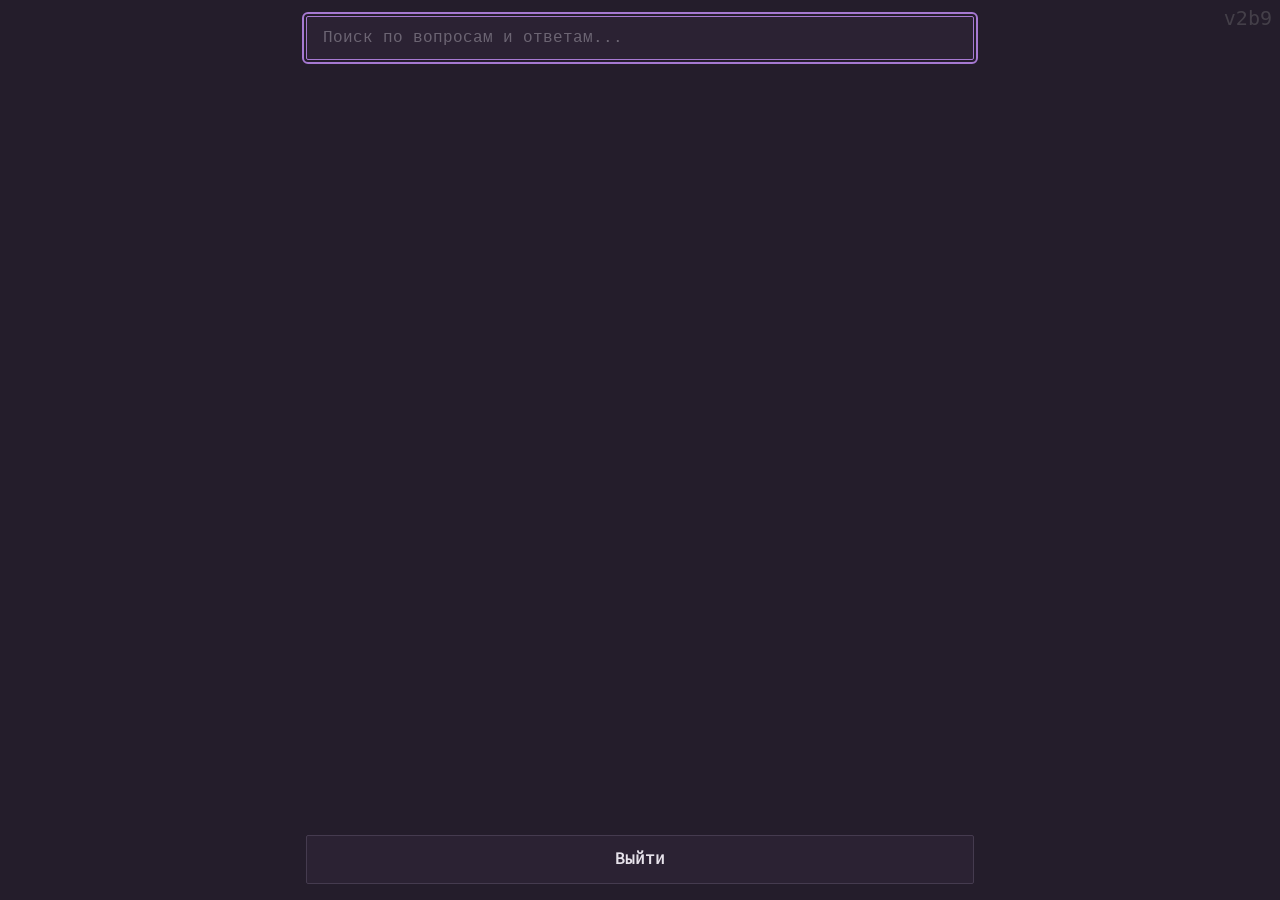
==== lookup.html @ 7ddd2e77 "lookup" ====
<!DOCTYPE html>
<html>
<head>
  <meta charset="UTF-8" />
  <meta name="viewport" content="width=device-width, initial-scale=1.0"/>
  <title>Поиск</title>
  <link rel="stylesheet" href="./style.css" />
  <style>
    body {
      align-items: flex-start;
      padding: 0;
    }

    .lookup-wrap {
      display: flex;
      flex-direction: column;
      gap: 0.75em;
      height: 100vh;
      max-height: 100vh;
      padding: 1em;
      box-sizing: border-box;
      width: 100%;
      max-width: 700px;
      margin: 0 auto;
    }

    .search-bar {
      background-color: var(--element-color);
      border: 1px solid var(--border-color);
      border-radius: 2px;
      padding: 0.75em 1em;
      font-family: lib, system-ui, sans-serif;
      font-size: 1em;
      color: var(--text-color);
      width: 100%;
      box-sizing: border-box;
      outline: none;
      transition: border-color 0.15s;
    }

    .search-bar:focus {
      border-color: var(--accent-color);
    }

    .search-bar::placeholder {
      color: hsla(var(--primary-hue), 15%, calc(95% * var(--text-brightness)), 0.35);
    }

    .stats-line {
      font-size: 0.8em;
      color: hsla(var(--primary-hue), 15%, calc(95% * var(--text-brightness)), 0.4);
      text-align: right;
      flex-shrink: 0;
      min-height: 1em;
    }

    .list-wrap {
      flex: 1;
      overflow-y: auto;
      display: flex;
      flex-direction: column;
      gap: 0.6em;
      padding-right: 4px;
    }

    .list-wrap::-webkit-scrollbar {
      width: 4px;
    }

    .list-wrap::-webkit-scrollbar-track {
      background: transparent;
    }

    .list-wrap::-webkit-scrollbar-thumb {
      background-color: var(--border-color);
      border-radius: 2px;
    }

    .card {
      background-color: var(--container-color);
      border: 1px solid var(--border-color);
      border-radius: 2px;
      padding: 1em 1.2em;
      display: flex;
      flex-direction: column;
      gap: 0.55em;
    }

    .card-type {
      font-size: 0.75em;
      text-transform: uppercase;
      letter-spacing: 0.5px;
      color: hsla(var(--primary-hue), 30%, calc(75% * var(--text-brightness)), 0.6);
    }

    .card-question {
      font-size: 1em;
      color: var(--accent-color);
      font-weight: 600;
      line-height: 1.4;
    }

    .card-answers {
      display: flex;
      flex-direction: column;
      gap: 0.3em;
    }

    .card-answer {
      font-size: 0.9em;
      color: var(--text-color);
      padding: 0.4em 0.75em;
      background-color: var(--element-color);
      border: 1px solid var(--border-color);
      border-radius: 2px;
      line-height: 1.4;
    }

    .card-answer.is-correct {
      border-color: hsl(var(--correct-hue), var(--correct-saturation), var(--correct-border-lightness));
      color: hsl(var(--correct-hue), var(--correct-saturation), var(--correct-text-lightness));
      background-color: hsl(var(--correct-hue), var(--correct-saturation), var(--correct-bg-lightness));
    }

    mark {
      background-color: hsla(var(--primary-hue), 70%, 60%, 0.35);
      color: inherit;
      border-radius: 1px;
      padding: 0 1px;
    }

    .no-results {
      text-align: center;
      color: hsla(var(--primary-hue), 15%, calc(95% * var(--text-brightness)), 0.4);
      font-size: 0.95em;
      padding: 2em 0;
    }
  </style>
  <script>const params = new URLSearchParams(location.search)
    let id_ = params.get('id')
    let allQuestions = []

    function getCorrectAnswer(q) {
      return q.correct || q.answer || q.answers[0]
    }

    // --- ГЕНЕРАТОР Н-ГРАММ (Дуалы и Триплеты) ---
    function getNgrams(str, n) {
      const s = str.toLowerCase().replace(/\s+/g, ' ')
      const grams = []
      for (let i = 0; i <= s.length - n; i++) {
        grams.push(s.slice(i, i + n))
      }
      return grams
    }

    // Подсчет схожести отдельного текста с запросом на основе дуалов и триплетов
    function fieldScore(text, query) {
      const t = text.toLowerCase()
      const q = query.toLowerCase().trim()
      if (!q) return 0

      let exactBonus = 0
      if (t.includes(q)) {
        exactBonus = 1000
      }

      const qBigrams = getNgrams(q, 2)
      const qTrigrams = getNgrams(q, 3)

      let bigramMatches = 0
      for (const gram of qBigrams) {
        if (t.includes(gram)) bigramMatches++
      }

      let trigramMatches = 0
      for (const gram of qTrigrams) {
        if (t.includes(gram)) trigramMatches++
      }

      const bigramScore = qBigrams.length ? (bigramMatches / qBigrams.length) : 0
      const trigramScore = qTrigrams.length ? (trigramMatches / qTrigrams.length) : 0

      const fuzzyScore = (bigramScore * 40) + (trigramScore * 60)

      return exactBonus + fuzzyScore
    }

    // Полная оценка вопроса с учетом весов полей
    function scoreQuestion(q, query) {
      if (!query.trim()) return 0

      const correct = getCorrectAnswer(q)

      const qScore = fieldScore(q.question, query) * 3.0
      const cScore = fieldScore(correct, query) * 2.0

      let maxWrongScore = 0
      for (const a of q.answers) {
        if (a !== correct) {
          const s = fieldScore(a, query)
          if (s > maxWrongScore) maxWrongScore = s
        }
      }

      return qScore + cScore + maxWrongScore
    }

    // --- Подсветка с поддержкой измененных окончаний ---
    function getExactRanges(str, query) {
      const ranges = []
      const words = query.toLowerCase().trim().split(/\s+/).filter(Boolean)
      const lower = str.toLowerCase()
      
      for (const word of words) {
        if (word.length < 2) continue
        
        let searchWord = word
        let idx = 0
        
        while (searchWord.length >= 3 && lower.indexOf(searchWord) === -1) {
          searchWord = searchWord.slice(0, -1)
        }
        
        while ((idx = lower.indexOf(searchWord, idx)) !== -1) {
          ranges.push([idx, idx + searchWord.length])
          idx += searchWord.length
        }
      }
      
      ranges.sort((a, b) => a[0] - b[0])
      const merged = []
      for (const r of ranges) {
        if (merged.length && r[0] <= merged[merged.length - 1][1]) {
          merged[merged.length - 1][1] = Math.max(merged[merged.length - 1][1], r[1])
        } else {
          merged.push([...r])
        }
      }
      return merged
    }

    function escapeHtml(s) {
      return s.replace(/&/g, '&amp;').replace(/</g, '&lt;').replace(/>/g, '&gt;')
    }

    function highlight(str, query) {
      if (!query.trim()) return escapeHtml(str)
      const ranges = getExactRanges(str, query)
      if (ranges.length === 0) return escapeHtml(str)
      let result = '', pos = 0
      for (const [start, end] of ranges) {
        result += escapeHtml(str.slice(pos, start))
        result += `<mark>${escapeHtml(str.slice(start, end))}</mark>`
        pos = end
      }
      result += escapeHtml(str.slice(pos))
      return result
    }

    function renderList(query) {
      const container = document.getElementById('cardList')
      const statsEl = document.getElementById('statsLine')
      container.innerHTML = ''

      const cleanQuery = query.trim().toLowerCase()
      let items
      let matchCount = 0

      if (cleanQuery.length === 0) {
        items = allQuestions
        matchCount = 0
        statsEl.textContent = `0 / ${allQuestions.length}`
      } else {
        // Считаем баллы релевантности для всех вопросов
        const scored = allQuestions
          .map(q => ({ q, score: scoreQuestion(q, query) }))
          .sort((a, b) => b.score - a.score)
          
        items = scored.map(x => x.q)
        
        // Считаем, сколько карточек набрали больше 0 баллов (имеют хоть какие-то совпадения)
        matchCount = scored.filter(x => x.score > 0).length
        statsEl.textContent = `${matchCount} / ${allQuestions.length}`
      }

      if (items.length === 0) {
        container.innerHTML = `<div class="no-results">Ничего не найдено</div>`
        return
      }

      const frag = document.createDocumentFragment()
      for (const q of items) {
        const correct = getCorrectAnswer(q)
        const card = document.createElement('div')
        card.className = 'card'

        let inner = ''
        if (q.type) inner += `<div class="card-type">${escapeHtml(q.type)}</div>`
        inner += `<div class="card-question">${highlight(q.question, query)}</div>`
        inner += `<div class="card-answers">`
        for (const a of q.answers) {
          const isCorrect = a === correct
          inner += `<div class="card-answer${isCorrect ? ' is-correct' : ''}">${highlight(a, query)}</div>`
        }
        inner += `</div>`
        card.innerHTML = inner
        frag.appendChild(card)
      }
      container.appendChild(frag)
    }

    window.onload = () => {
      const input = document.getElementById('searchInput')

      fetch('./' + id_ + '.json')
        .then(res => res.json())
        .then(data => {
          data.forEach((q, idx) => { if (q.id === undefined || q.id === null) q.id = idx })
          allQuestions = data
          renderList('')
        })

      let debounceTimer
      input.addEventListener('input', () => {
        clearTimeout(debounceTimer)
        debounceTimer = setTimeout(() => renderList(input.value), 150)
      })

      input.focus()
    }
  </script>
</head>
<body>
  <version id="versionBadge">v2b9</version>
  <div class="lookup-wrap">
    <input
      type="text"
      id="searchInput"
      class="search-bar"
      placeholder="Поиск по вопросам и ответам..."
      autocomplete="off"
      spellcheck="false"
    />
    <div class="stats-line" id="statsLine"></div>
    <div class="list-wrap" id="cardList"></div>
    <button id="quitBtn" onclick="location.href='./index.html'">Выйти</button>
  </div>
</body>
</html>
---- style.css ----
/* ===== ROOT ПЕРЕМЕННЫЕ ===== */
:root {
    --text-brightness: 0.95;
    --bg-brightness: 0.70;
    --container-brightness: 0.60;
    
    --primary-hue: 270;
    --primary-saturation: 50%;
    --primary-lightness: 65%;
    
    --base-font-size: 1em;
    --h1-size: 1.8em;
    --h2-size: 1.4em;
    
    --text-color: hsla(var(--primary-hue), 15%, calc(95% * var(--text-brightness)), 1);
    --bg-color: hsla(var(--primary-hue), 20%, calc(20% * var(--bg-brightness)), 1);
    --container-color: hsla(var(--primary-hue), 20%, calc(35% * var(--container-brightness)), 1);
    --element-color: hsla(var(--primary-hue), 20%, calc(28% * var(--container-brightness)), 1);
    --border-color: hsla(var(--primary-hue), 15%, calc(45% * var(--container-brightness)), 1);
    --accent-color: hsl(var(--primary-hue), var(--primary-saturation), var(--primary-lightness));

    --correct-hue: 140;
    --correct-saturation: 50%;
    --correct-bg-lightness: 18%;
    --correct-border-lightness: 38%;
    --correct-text-lightness: 82%;

    --wrong-hue: 0;
    --wrong-saturation: 50%;
    --wrong-bg-lightness: 18%;
    --wrong-border-lightness: 38%;
    --wrong-text-lightness: 82%;
}

#seedBadge {
    position: fixed;
    top: 4px;
    left: 6px;
    font-size: 20px;
    line-height: 1;
    color: rgba(128, 128, 128, 0.35);
    font-family: monospace;
    user-select: none;
    pointer-events: none;
    z-index: 9999;
}

version {
  position: fixed;
  top: 8px;
  right: 8px;
    font-size: 20px;
    line-height: 1;
    color: rgba(128, 128, 128, 0.35);
    font-family: monospace;
    user-select: none;
    pointer-events: none;
    z-index: 9999;
}

@font-face {
    font-family: 'lib';
    src: url('libe.ttf') format('truetype');
}

body {
    margin: 0;
    background-color: var(--bg-color);
    display: flex;
    justify-content: center;
    align-items: center;
    min-height: 100vh;
    overflow-y: auto;
    padding: 1em;
    color: var(--text-color);
    font-family: lib;
    font-size: var(--base-font-size);
    box-sizing: border-box;
}

#theme {
    font-size: 0.95em;
    font-weight: 400;
    text-align: center;
    color: hsla(var(--primary-hue), 30%, calc(75% * var(--text-brightness)), 0.75);
    letter-spacing: 0.5px;
    text-transform: uppercase;
}

.centered {
    position: relative;
    background-color: var(--container-color);
    width: 100%;
    max-width: 600px;
    padding: 2.5em 2em;
    box-sizing: border-box;
    display: flex;
    flex-direction: column;
    align-items: stretch;
    gap: 1.5em;
    box-shadow: 0 10px 40px rgba(0, 0, 0, 0.5);
    border-radius: 2px;
}

#timerBar {
    position: absolute;
    top: 0;
    left: 0;
    height: 2px;
    width: 100%;
    background-color: var(--accent-color);
    transform-origin: left;
    transform: scaleX(0);
    transition: none;
    pointer-events: none;
}

h1, h2, h3, p {
    margin: 0;
}

h1 {
    font-size: var(--h1-size);
    color: var(--accent-color);
    font-weight: 600;
    text-align: center;
    letter-spacing: 0.5px;
}

h2, h3 {
    color: var(--accent-color);
}

input[type="hidden"] {
    display: none;
}

#subjects {
    display: flex;
    flex-direction: column;
    gap: 0.8em;
    padding: 1em 0;
}

#subjects > div {
    display: flex;
    align-items: center;
    gap: 0.8em;
    padding: 0.8em;
    background-color: var(--element-color);
    border-radius: 2px;
    border: 1px solid var(--border-color);
    transition: background-color 0.15s ease;
    cursor: pointer;
}

#subjects > div:hover {
    background-color: hsla(var(--primary-hue), 20%, calc(32% * var(--container-brightness)), 1);
}

#subjects > div input[type="checkbox"] {
    cursor: pointer;
    accent-color: var(--accent-color);
    width: 18px;
    height: 18px;
    flex-shrink: 0;
}

#subjects > div span {
    cursor: pointer;
    color: var(--text-color);
    font-size: 0.95em;
    user-select: none;
    flex: 1;
}

label {
    display: flex;
    align-items: center;
    gap: 0.8em;
    color: var(--text-color);
    font-weight: 400;
    padding: 0.8em;
    background-color: var(--element-color);
    border-radius: 2px;
    border: 1px solid var(--border-color);
}

label:has(input[type="number"]) {
    justify-content: space-between;
}

input[type="number"] {
    background-color: var(--element-color);
    color: var(--text-color);
    border: 1px solid var(--border-color);
    padding: 0.6em;
    border-radius: 2px;
    font-size: 0.95em;
    width: 80px;
    cursor: pointer;
}

input[type="number"]::-webkit-outer-spin-button,
input[type="number"]::-webkit-inner-spin-button {
    -webkit-appearance: none;
    margin: 0;
}

input[type="number"][type="number"] {
    -moz-appearance: textfield;
}

button.type {
    background-color: hsla(var(--primary-hue), calc(var(--primary-saturation) - 10%), calc(var(--primary-lightness) - 15%), 1);
    color: var(--text-color);
    border: none;
    padding: 1em 2em;
    border-radius: 2px;
    font-size: 1em;
    font-weight: 500;
    cursor: pointer;
    transition: background-color 0.2s ease;
}

@media (max-width: 768px) {
    .centered {
        padding: 2em 1.5em;
        max-width: 100%;
    }

    button.type {
        padding: 0.9em 1.8em;
    }
}

@media (max-width: 480px) {
    body {
        padding: 0.5em;
    }

    .centered {
        padding: 1.5em 1em;
        gap: 1.2em;
    }

    input[type="number"] {
        width: 70px;
    }

    button.type {
        padding: 0.8em 1.5em;
    }
}

select {
    background-color: var(--element-color);
    color: var(--text-color);
    border: 1px solid var(--border-color);
    padding: 0.6em;
    border-radius: 2px;
    font-size: 0.95em;
    cursor: pointer;
    font-family: lib;
    flex: 1;
}

button.type:focus-visible,
input:focus-visible {
    outline: 2px solid var(--accent-color);
    outline-offset: 2px;
}

progress {
    width: 100%;
    height: 12px;
    border-radius: 2px;
    border: none;
    appearance: none;
    -webkit-appearance: none;
    background-color: var(--element-color);
}

progress::-webkit-progress-bar {
    background-color: var(--element-color);
    border-radius: 2px;
}

progress::-webkit-progress-value {
    background-color: var(--accent-color);
    border-radius: 2px;
    transition: width 0.3s ease;
}

progress::-moz-progress-bar {
    background-color: var(--accent-color);
    border-radius: 2px;
}

button {
    width: 100%;
    padding: 0.9em 1em;
    border: none;
    border-radius: 2px;
    font-family: lib, system-ui, sans-serif;
    font-size: 1em;
    font-weight: 600;
    cursor: pointer;
    transition: background-color 0.2s;
}

#restartBtn {
    background-color: hsla(var(--primary-hue), 40%, 45%, 1);
    color: var(--text-color);
}

#restartBtn:hover {
    background-color: hsla(var(--primary-hue), 40%, 52%, 1);
}

#wrongBtn {
    background-color: hsla(var(--primary-hue), 40%, 45%, 1);
    color: var(--text-color);
}

#wrongBtn:hover {
    background-color: hsla(var(--primary-hue), 40%, 52%, 1);
}

#quitBtn {
    background-color: var(--element-color);
    color: var(--text-color);
    border: 1px solid var(--border-color);
}

#quitBtn:hover {
    background-color: hsla(var(--primary-hue), 20%, calc(32% * var(--container-brightness)), 1);
}

#question {
    font-size: 1.2em;
    margin: 0;
}

@media (max-width: 480px) {
    #question {
        font-size: 1em;
    }
}

#answers {
    display: flex;
    flex-direction: column;
    gap: 0.6em;
}

label.answer-btn {
    display: block;
    padding: 0.75em 1em;
    background-color: var(--element-color);
    border: 1px solid var(--border-color);
    border-radius: 2px;
    cursor: pointer;
    transition: background-color 0.15s;
    color: var(--text-color);
    line-height: 1.5;
    user-select: none;
    font-weight: 400;
}

label.answer-btn:hover {
    background-color: hsla(var(--primary-hue), 20%, calc(32% * var(--container-brightness)), 1);
}

label.answer-btn.disabled {
    cursor: default;
    pointer-events: none;
}

label.answer-btn.correct {
    background-color: hsl(var(--correct-hue), var(--correct-saturation), var(--correct-bg-lightness));
    border-color: hsl(var(--correct-hue), var(--correct-saturation), var(--correct-border-lightness));
    color: hsl(var(--correct-hue), var(--correct-saturation), var(--correct-text-lightness));
}

label.answer-btn.wrong {
    background-color: hsl(var(--wrong-hue), var(--wrong-saturation), var(--wrong-bg-lightness));
    border-color: hsl(var(--wrong-hue), var(--wrong-saturation), var(--wrong-border-lightness));
    color: hsl(var(--wrong-hue), var(--wrong-saturation), var(--wrong-text-lightness));
}

button.type {
    margin-top: 1em;
}
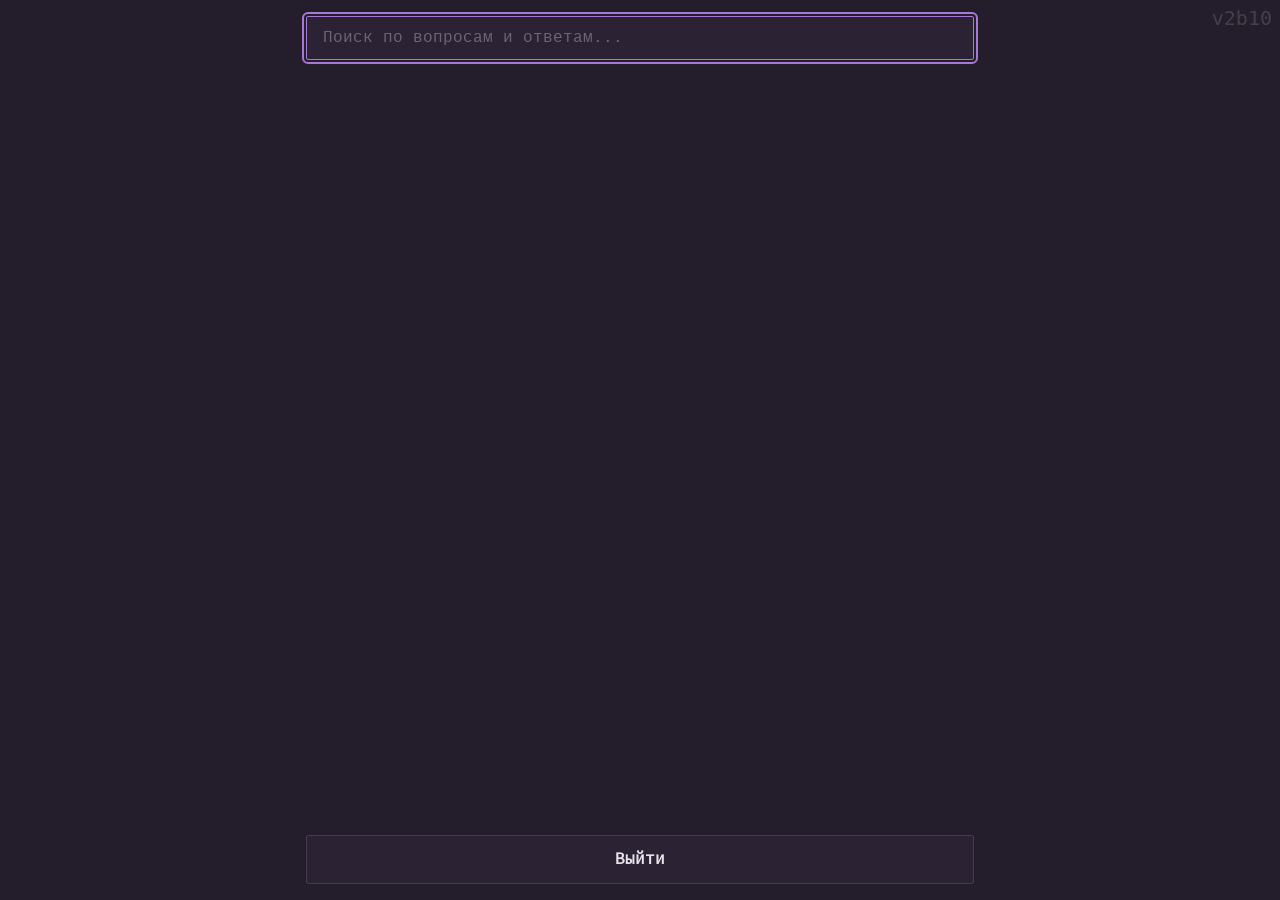
==== commit 88d7d670: "disclamer" ====
--- a/lookup.html
+++ b/lookup.html
@@ -332,7 +332,7 @@
   </script>
 </head>
 <body>
-  <version id="versionBadge">v2b9</version>
+  <version id="versionBadge">v2b10</version>
   <div class="lookup-wrap">
     <input
       type="text"
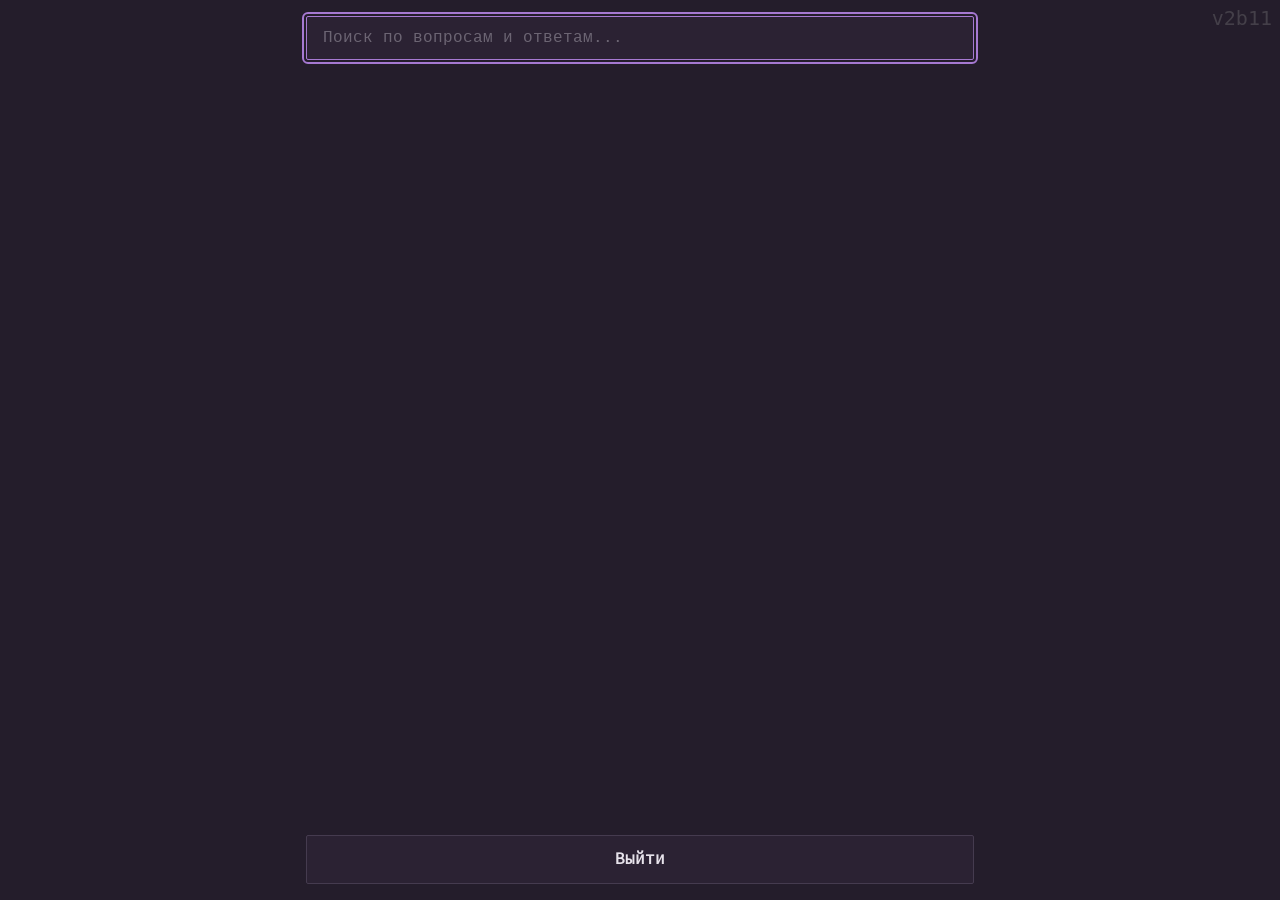
==== commit fae351b8: "unsure" ====
--- a/lookup.html
+++ b/lookup.html
@@ -332,7 +332,7 @@
   </script>
 </head>
 <body>
-  <version id="versionBadge">v2b10</version>
+  <version id="versionBadge">v2b11</version>
   <div class="lookup-wrap">
     <input
       type="text"
--- a/style.css
+++ b/style.css
@@ -1,4 +1,3 @@
-/* ===== ROOT ПЕРЕМЕННЫЕ ===== */
 :root {
     --text-brightness: 0.95;
     --bg-brightness: 0.70;
@@ -19,6 +18,7 @@
     --border-color: hsla(var(--primary-hue), 15%, calc(45% * var(--container-brightness)), 1);
     --accent-color: hsl(var(--primary-hue), var(--primary-saturation), var(--primary-lightness));
 
+    /* ANSWER STATES */
     --correct-hue: 140;
     --correct-saturation: 50%;
     --correct-bg-lightness: 18%;
@@ -30,6 +30,46 @@
     --wrong-bg-lightness: 18%;
     --wrong-border-lightness: 38%;
     --wrong-text-lightness: 82%;
+
+    --unsure-hue: 50;
+    --unsure-saturation: 60%;
+    --unsure-bg-lightness: 18%;
+    --unsure-border-lightness: 45%;
+    --unsure-text-lightness: 85%;
+}
+
+@font-face {
+    font-family: 'lib';
+    src: url('libe.ttf') format('truetype');
+}
+
+body {
+    margin: 0;
+    background-color: var(--bg-color);
+    display: flex;
+    justify-content: center;
+    align-items: center;
+    min-height: 100vh;
+    overflow-y: auto;
+    padding: 1em;
+    color: var(--text-color);
+    font-family: lib;
+    font-size: var(--base-font-size);
+    box-sizing: border-box;
+}
+
+h1, h2, h3, p {
+    margin: 0;
+}
+
+input[type="hidden"] {
+    display: none;
+}
+
+button.type:focus-visible,
+input:focus-visible {
+    outline: 2px solid var(--accent-color);
+    outline-offset: 2px;
 }
 
 #seedBadge {
@@ -46,9 +86,9 @@
 }
 
 version {
-  position: fixed;
-  top: 8px;
-  right: 8px;
+    position: fixed;
+    top: 8px;
+    right: 8px;
     font-size: 20px;
     line-height: 1;
     color: rgba(128, 128, 128, 0.35);
@@ -56,35 +96,6 @@
     user-select: none;
     pointer-events: none;
     z-index: 9999;
-}
-
-@font-face {
-    font-family: 'lib';
-    src: url('libe.ttf') format('truetype');
-}
-
-body {
-    margin: 0;
-    background-color: var(--bg-color);
-    display: flex;
-    justify-content: center;
-    align-items: center;
-    min-height: 100vh;
-    overflow-y: auto;
-    padding: 1em;
-    color: var(--text-color);
-    font-family: lib;
-    font-size: var(--base-font-size);
-    box-sizing: border-box;
-}
-
-#theme {
-    font-size: 0.95em;
-    font-weight: 400;
-    text-align: center;
-    color: hsla(var(--primary-hue), 30%, calc(75% * var(--text-brightness)), 0.75);
-    letter-spacing: 0.5px;
-    text-transform: uppercase;
 }
 
 .centered {
@@ -115,8 +126,13 @@
     pointer-events: none;
 }
 
-h1, h2, h3, p {
-    margin: 0;
+#theme {
+    font-size: 0.95em;
+    font-weight: 400;
+    text-align: center;
+    color: hsla(var(--primary-hue), 30%, calc(75% * var(--text-brightness)), 0.75);
+    letter-spacing: 0.5px;
+    text-transform: uppercase;
 }
 
 h1 {
@@ -131,8 +147,35 @@
     color: var(--accent-color);
 }
 
-input[type="hidden"] {
-    display: none;
+#question {
+    font-size: 1.2em;
+    margin: 0;
+}
+
+progress {
+    width: 100%;
+    height: 12px;
+    border-radius: 2px;
+    border: none;
+    appearance: none;
+    -webkit-appearance: none;
+    background-color: var(--element-color);
+}
+
+progress::-webkit-progress-bar {
+    background-color: var(--element-color);
+    border-radius: 2px;
+}
+
+progress::-webkit-progress-value {
+    background-color: var(--accent-color);
+    border-radius: 2px;
+    transition: width 0.3s ease;
+}
+
+progress::-moz-progress-bar {
+    background-color: var(--accent-color);
+    border-radius: 2px;
 }
 
 #subjects {
@@ -211,6 +254,77 @@
     -moz-appearance: textfield;
 }
 
+select {
+    background-color: var(--element-color);
+    color: var(--text-color);
+    border: 1px solid var(--border-color);
+    padding: 0.6em;
+    border-radius: 2px;
+    font-size: 0.95em;
+    cursor: pointer;
+    font-family: lib;
+    flex: 1;
+}
+
+#answers {
+    display: flex;
+    flex-direction: column;
+    gap: 0.6em;
+}
+
+label.answer-btn {
+    display: block;
+    padding: 0.75em 1em;
+    background-color: var(--element-color);
+    border: 1px solid var(--border-color);
+    border-radius: 2px;
+    cursor: pointer;
+    transition: background-color 0.15s;
+    color: var(--text-color);
+    line-height: 1.5;
+    user-select: none;
+    font-weight: 400;
+}
+
+label.answer-btn:hover {
+    background-color: hsla(var(--primary-hue), 20%, calc(32% * var(--container-brightness)), 1);
+}
+
+label.answer-btn.disabled {
+    cursor: default;
+    pointer-events: none;
+}
+
+label.answer-btn.correct {
+    background-color: hsl(var(--correct-hue), var(--correct-saturation), var(--correct-bg-lightness));
+    border-color: hsl(var(--correct-hue), var(--correct-saturation), var(--correct-border-lightness));
+    color: hsl(var(--correct-hue), var(--correct-saturation), var(--correct-text-lightness));
+}
+
+label.answer-btn.wrong {
+    background-color: hsl(var(--wrong-hue), var(--wrong-saturation), var(--wrong-bg-lightness));
+    border-color: hsl(var(--wrong-hue), var(--wrong-saturation), var(--wrong-border-lightness));
+    color: hsl(var(--wrong-hue), var(--wrong-saturation), var(--wrong-text-lightness));
+}
+
+.answer-btn.unsure {
+    background-color: hsl(var(--unsure-hue), var(--unsure-saturation), var(--unsure-bg-lightness)) !important;
+    border-color: hsl(var(--unsure-hue), var(--unsure-saturation), var(--unsure-border-lightness)) !important;
+    color: hsl(var(--unsure-hue), var(--unsure-saturation), var(--unsure-text-lightness)) !important;
+}
+
+button {
+    width: 100%;
+    padding: 0.9em 1em;
+    border: none;
+    border-radius: 2px;
+    font-family: lib, system-ui, sans-serif;
+    font-size: 1em;
+    font-weight: 600;
+    cursor: pointer;
+    transition: background-color 0.2s;
+}
+
 button.type {
     background-color: hsla(var(--primary-hue), calc(var(--primary-saturation) - 10%), calc(var(--primary-lightness) - 15%), 1);
     color: var(--text-color);
@@ -221,6 +335,35 @@
     font-weight: 500;
     cursor: pointer;
     transition: background-color 0.2s ease;
+    margin-top: 1em;
+}
+
+#restartBtn {
+    background-color: hsla(var(--primary-hue), 40%, 45%, 1);
+    color: var(--text-color);
+}
+
+#restartBtn:hover {
+    background-color: hsla(var(--primary-hue), 40%, 52%, 1);
+}
+
+#wrongBtn {
+    background-color: hsla(var(--primary-hue), 40%, 45%, 1);
+    color: var(--text-color);
+}
+
+#wrongBtn:hover {
+    background-color: hsla(var(--primary-hue), 40%, 52%, 1);
+}
+
+#quitBtn {
+    background-color: var(--element-color);
+    color: var(--text-color);
+    border: 1px solid var(--border-color);
+}
+
+#quitBtn:hover {
+    background-color: hsla(var(--primary-hue), 20%, calc(32% * var(--container-brightness)), 1);
 }
 
 @media (max-width: 768px) {
@@ -244,6 +387,10 @@
         gap: 1.2em;
     }
 
+    #question {
+        font-size: 1em;
+    }
+
     input[type="number"] {
         width: 70px;
     }
@@ -251,144 +398,4 @@
     button.type {
         padding: 0.8em 1.5em;
     }
-}
-
-select {
-    background-color: var(--element-color);
-    color: var(--text-color);
-    border: 1px solid var(--border-color);
-    padding: 0.6em;
-    border-radius: 2px;
-    font-size: 0.95em;
-    cursor: pointer;
-    font-family: lib;
-    flex: 1;
-}
-
-button.type:focus-visible,
-input:focus-visible {
-    outline: 2px solid var(--accent-color);
-    outline-offset: 2px;
-}
-
-progress {
-    width: 100%;
-    height: 12px;
-    border-radius: 2px;
-    border: none;
-    appearance: none;
-    -webkit-appearance: none;
-    background-color: var(--element-color);
-}
-
-progress::-webkit-progress-bar {
-    background-color: var(--element-color);
-    border-radius: 2px;
-}
-
-progress::-webkit-progress-value {
-    background-color: var(--accent-color);
-    border-radius: 2px;
-    transition: width 0.3s ease;
-}
-
-progress::-moz-progress-bar {
-    background-color: var(--accent-color);
-    border-radius: 2px;
-}
-
-button {
-    width: 100%;
-    padding: 0.9em 1em;
-    border: none;
-    border-radius: 2px;
-    font-family: lib, system-ui, sans-serif;
-    font-size: 1em;
-    font-weight: 600;
-    cursor: pointer;
-    transition: background-color 0.2s;
-}
-
-#restartBtn {
-    background-color: hsla(var(--primary-hue), 40%, 45%, 1);
-    color: var(--text-color);
-}
-
-#restartBtn:hover {
-    background-color: hsla(var(--primary-hue), 40%, 52%, 1);
-}
-
-#wrongBtn {
-    background-color: hsla(var(--primary-hue), 40%, 45%, 1);
-    color: var(--text-color);
-}
-
-#wrongBtn:hover {
-    background-color: hsla(var(--primary-hue), 40%, 52%, 1);
-}
-
-#quitBtn {
-    background-color: var(--element-color);
-    color: var(--text-color);
-    border: 1px solid var(--border-color);
-}
-
-#quitBtn:hover {
-    background-color: hsla(var(--primary-hue), 20%, calc(32% * var(--container-brightness)), 1);
-}
-
-#question {
-    font-size: 1.2em;
-    margin: 0;
-}
-
-@media (max-width: 480px) {
-    #question {
-        font-size: 1em;
-    }
-}
-
-#answers {
-    display: flex;
-    flex-direction: column;
-    gap: 0.6em;
-}
-
-label.answer-btn {
-    display: block;
-    padding: 0.75em 1em;
-    background-color: var(--element-color);
-    border: 1px solid var(--border-color);
-    border-radius: 2px;
-    cursor: pointer;
-    transition: background-color 0.15s;
-    color: var(--text-color);
-    line-height: 1.5;
-    user-select: none;
-    font-weight: 400;
-}
-
-label.answer-btn:hover {
-    background-color: hsla(var(--primary-hue), 20%, calc(32% * var(--container-brightness)), 1);
-}
-
-label.answer-btn.disabled {
-    cursor: default;
-    pointer-events: none;
-}
-
-label.answer-btn.correct {
-    background-color: hsl(var(--correct-hue), var(--correct-saturation), var(--correct-bg-lightness));
-    border-color: hsl(var(--correct-hue), var(--correct-saturation), var(--correct-border-lightness));
-    color: hsl(var(--correct-hue), var(--correct-saturation), var(--correct-text-lightness));
-}
-
-label.answer-btn.wrong {
-    background-color: hsl(var(--wrong-hue), var(--wrong-saturation), var(--wrong-bg-lightness));
-    border-color: hsl(var(--wrong-hue), var(--wrong-saturation), var(--wrong-border-lightness));
-    color: hsl(var(--wrong-hue), var(--wrong-saturation), var(--wrong-text-lightness));
-}
-
-button.type {
-    margin-top: 1em;
 }
